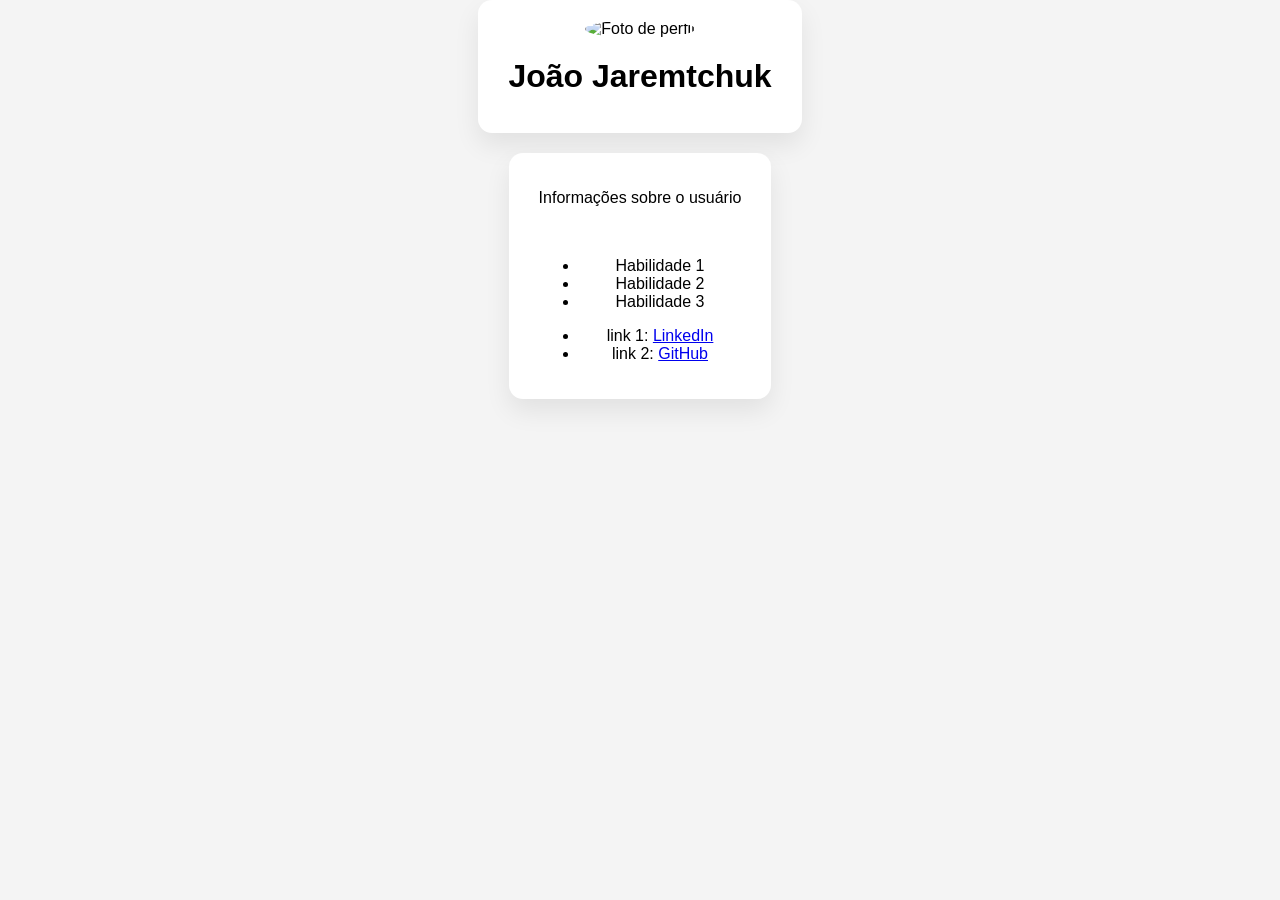
==== index.html @ a7b1b142 "Exercício pagina de perfil 1" ====
<!DOCTYPE html>
<html lang="en">
<head> 
    <meta charset="UTF-8">
    <meta name="viewport" content="width=device-width, initial-scale=1.0">
    <title>Document</title>
    <link rel="stylesheet" href="style.css">
</head>
<body>
    <header>
        <img src="https://www.petz.com.br/blog/wp-content/uploads/2020/01/passaros-domesticos.jpg" alt="Foto de perfil" width="150" height="150" style="border-radius: 50%; margin-bottom: 20px;"><br>
        <h1>João Jaremtchuk</h1><br>
    </header>
    <main>
        <p>Informações sobre o usuário</p><br>
        <ul>
            <li>Habilidade 1</li>
            <li>Habilidade 2</li>
            <li>Habilidade 3</li>
        </ul>
        <ul>
            <li>link 1: <a href="https://www.linkedin.com/in/joaogjaremtchuk/" >LinkedIn</a></li>
            <li>link 2: <a href="https://github.com/JoaoJaremtchuk" >GitHub</a></li>
        </ul>   
    </main>
</body>
</html>
---- style.css ----
body {
    min-height: 20vh;
    margin: 0;
    display: flex;
    flex-direction: column;
    align-items: center;
    justify-content: center;
    text-align: center;
    background: #f4f4f4;
    font-family: Arial, sans-serif;
}
header {
    padding: 20px 30px;
    background: white;
    border-radius: 14px;
    box-shadow: 0 12px 26px rgba(0, 0, 0, 0.08);
}
main {
    margin-top: 20px;
    padding: 20px 30px;
    background: white;
    border-radius: 14px;
    box-shadow: 0 12px 26px rgba(0, 0, 0, 0.08);
}
h1 {
    margin: 0;
    font-size: 2rem;
}
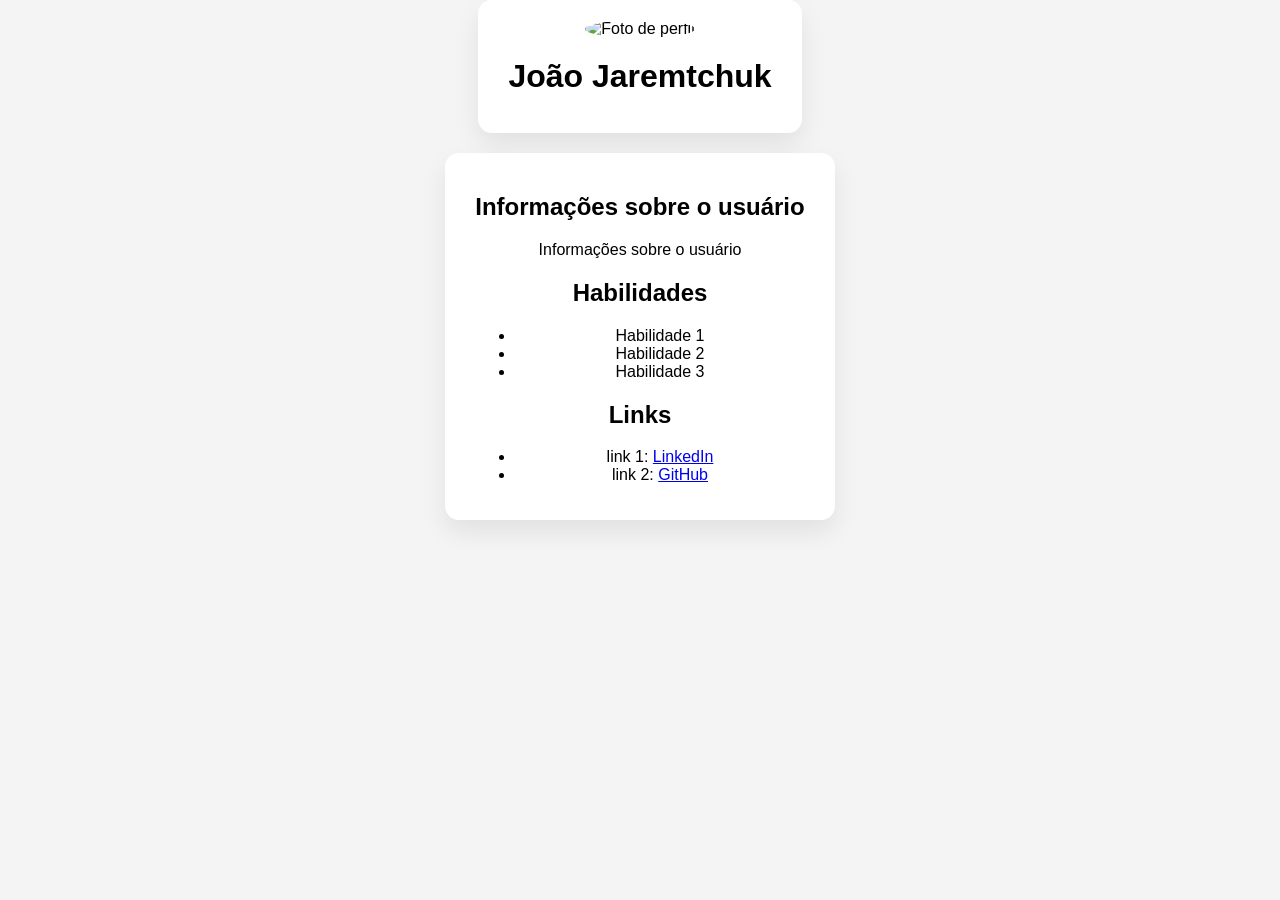
==== commit 96734d55: "Atualização README" ====
--- a/index.html
+++ b/index.html
@@ -12,16 +12,25 @@
         <h1>João Jaremtchuk</h1><br>
     </header>
     <main>
-        <p>Informações sobre o usuário</p><br>
-        <ul>
+        <section>
+            <h2>Informações sobre o usuário</h2>
+            <p>Informações sobre o usuário</p>
+        </section>
+        <section>
+            <h2>Habilidades</h2>
+            <ul>
             <li>Habilidade 1</li>
             <li>Habilidade 2</li>
             <li>Habilidade 3</li>
         </ul>
+        </section>
+        <section>
+        <h2>Links</h2>
         <ul>
             <li>link 1: <a href="https://www.linkedin.com/in/joaogjaremtchuk/" >LinkedIn</a></li>
             <li>link 2: <a href="https://github.com/JoaoJaremtchuk" >GitHub</a></li>
-        </ul>   
+        </ul>
+        </section>
     </main>
 </body>
 </html>
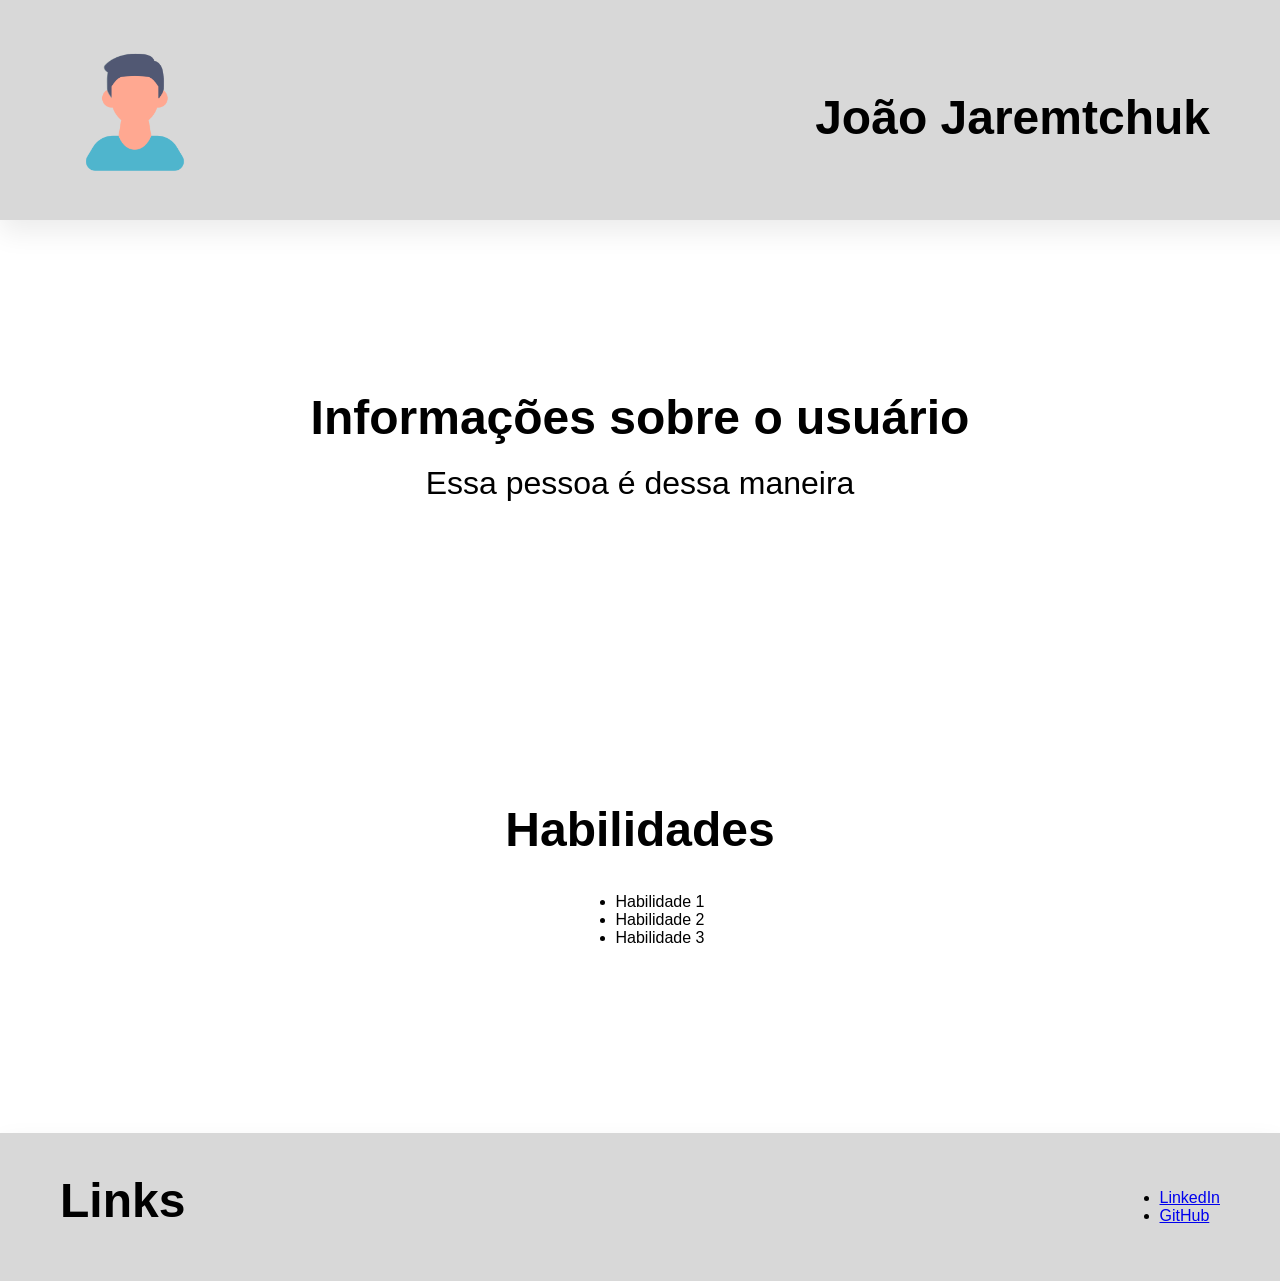
==== commit 1cf8792d: "atualização projeto pagina perfil" ====
--- a/index.html
+++ b/index.html
@@ -3,20 +3,24 @@
 <head> 
     <meta charset="UTF-8">
     <meta name="viewport" content="width=device-width, initial-scale=1.0">
-    <title>Document</title>
+    <title>Projeto Página Perfil</title>
     <link rel="stylesheet" href="style.css">
 </head>
 <body>
     <header>
-        <img src="https://www.petz.com.br/blog/wp-content/uploads/2020/01/passaros-domesticos.jpg" alt="Foto de perfil" width="150" height="150" style="border-radius: 50%; margin-bottom: 20px;"><br>
-        <h1>João Jaremtchuk</h1><br>
+        <section id="imagem">
+             <img src="img/logo.png" alt="Foto de perfil" width="150" height="150">
+        </section>
+        <section id="titulo">
+             <h1>João Jaremtchuk</h1>
+        </section>
     </header>
     <main>
-        <section>
+        <section id="pessoa">
             <h2>Informações sobre o usuário</h2>
-            <p>Informações sobre o usuário</p>
+            <p>Essa pessoa é dessa maneira</p>
         </section>
-        <section>
+        <section id="habilidades">
             <h2>Habilidades</h2>
             <ul>
             <li>Habilidade 1</li>
@@ -24,13 +28,17 @@
             <li>Habilidade 3</li>
         </ul>
         </section>
-        <section>
+    </main>
+    <footer>
+        <section id="titulorodape">
         <h2>Links</h2>
-        <ul>
-            <li>link 1: <a href="https://www.linkedin.com/in/joaogjaremtchuk/" >LinkedIn</a></li>
-            <li>link 2: <a href="https://github.com/JoaoJaremtchuk" >GitHub</a></li>
-        </ul>
         </section>
-    </main>
+        <section id="linkrodape">
+            <ul>
+            <li><a href="https://www.linkedin.com/in/joaogjaremtchuk/" >LinkedIn</a></li>
+            <li><a href="https://github.com/JoaoJaremtchuk" >GitHub</a></li>
+            </ul>
+        </section>
+    </footer>
 </body>
 </html>
--- a/style.css
+++ b/style.css
@@ -1,28 +1,74 @@
+html {
+    font-family: "Open Sans", sans-serif;
+}
 body {
-    min-height: 20vh;
+    display: flex;
+    flex-direction: column;
+    min-height: 100vh;
     margin: 0;
+    background: #f4f4f4;
+}
+header {
+    position: relative;
+    top: 0;
+    height: 180px;
+    width: 100%;
+    padding: 20px 30px;
+    background: #d8d8d8;
+    box-shadow: 0 12px 26px rgba(0, 0, 0, 0.08);
+}
+header section#imagem {
+    float: left;
+    margin-left: 30px;
+    margin-top: 15px;
+}
+header section#titulo {
+    float: right;
+    margin-right: 100px;
+    margin-top: 70px;
+}
+main {
+    top: 0px;
+    flex: 1;
+    padding: 20px 30px;
+    background: white;
+    box-shadow: 0 12px 26px rgba(0, 0, 0, 0.08);
+}
+main section#pessoa {
     display: flex;
+    padding: 150px;
     flex-direction: column;
     align-items: center;
     justify-content: center;
+    gap: 20px;
+}
+main section#habilidades {
+    display: flex;
+    padding: 150px;
+    flex-direction: column;
+    align-items: center;
     text-align: center;
-    background: #f4f4f4;
-    font-family: Arial, sans-serif;
+    gap: 20px;
 }
-header {
-    padding: 20px 30px;
-    background: white;
-    border-radius: 14px;
+footer {
+    margin-bottom: 0;
+    padding: 40px 60px;
+    background: #d8d8d8;
     box-shadow: 0 12px 26px rgba(0, 0, 0, 0.08);
+    display: flex;
+    justify-content: space-between;
+    align-items: flex-start;
+    flex-wrap: wrap;
+    gap: 20px;
 }
-main {
-    margin-top: 20px;
-    padding: 20px 30px;
-    background: white;
-    border-radius: 14px;
-    box-shadow: 0 12px 26px rgba(0, 0, 0, 0.08);
+footer section#titulorodape, footer section#linkrodape {
+    margin: 0;
 }
-h1 {
+h1,h2,h3,h4,h5,span {
+    margin: 0;
+    font-size: 3rem;
+}
+p {
     margin: 0;
     font-size: 2rem;
 }
